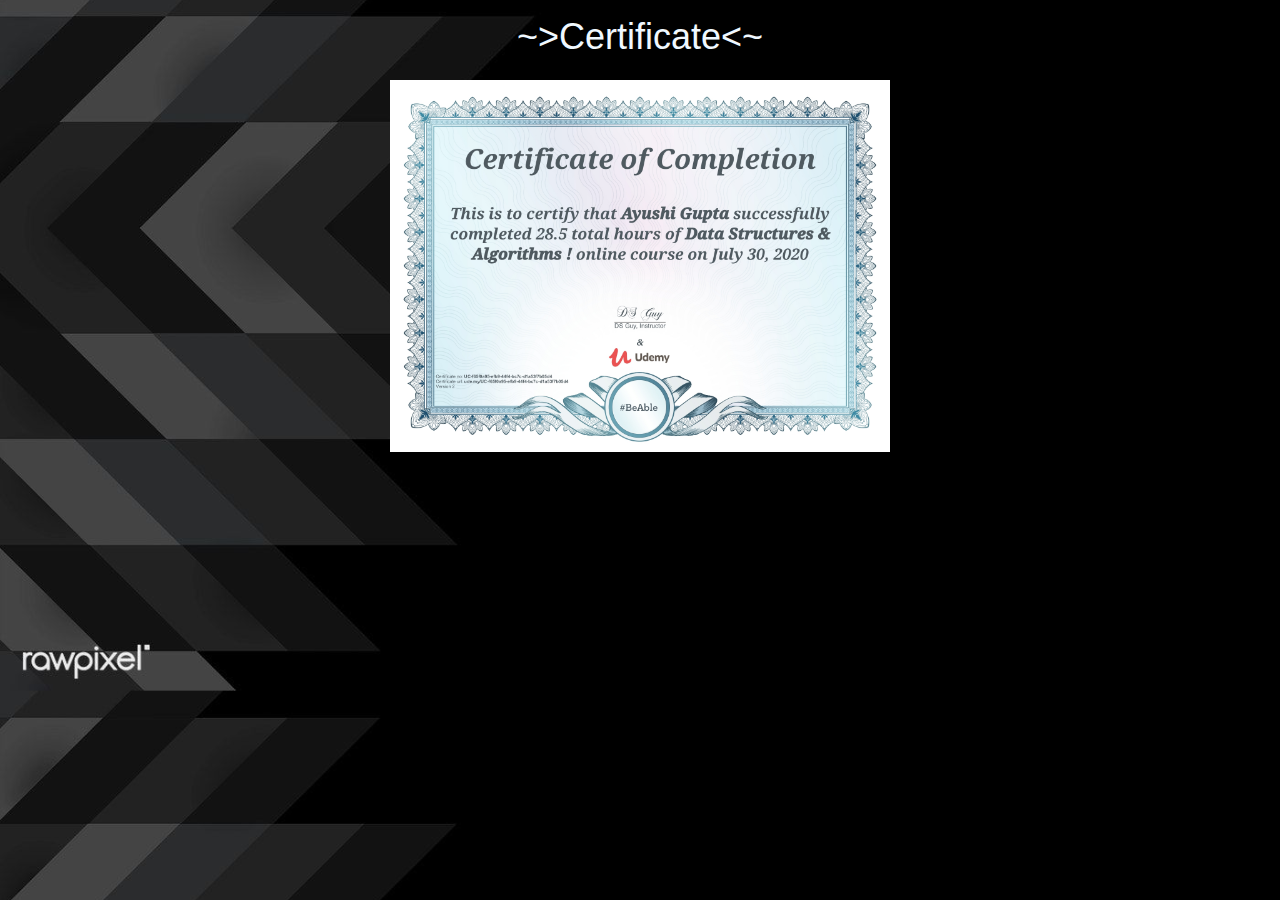
==== certificate.html @ acdc275c "FINAL COMPLETE" ====
<!DOCTYPE html>
<html>

<head>
<title>certificate</title>
<meta name="viewport" content="width=device-width, initial-scale=1">
<meta content="text/html; charset=iso-8859-2" http-equiv="Content-Type">
<link rel="stylesheet" href="https://www.w3schools.com/w3css/4/w3.css">
<style>
    body
{
	margin:0;
	padding:0;
	background:url("certificate.jpg");
	-webkit-background-size:cover;
	background-size:cover;
	background-position:50% 50%;
}

.mySlides {display:none;}
</style>
</head>

<body>

<h1 class="w3-center" style="color:aliceblue">~>Certificate<~</h1>

<div class="w3-content w3-section" style="max-width:500px">
  <img class="mySlides" src="./img/dsa.jpg" style="width:100%">
  <img class="mySlides" src="./img/ticktry.png" style="width:100%">
  <img class="mySlides" src="./img/udemy1.jpg" style="width:100%">

  <img class="mySlides" src="./img/BVICAM3.jpg" style="width:100%">
  <img class="mySlides" src="./img/bvicam1.jpg" style="width:100%">
  <img class="mySlides" src="./img/bvicam2.jpg" style="width:100%">
  <img class="mySlides" src="./img/greateL.jpg" style="width:100%">
  <img class="mySlides" src="./img/NSC1.jpg" style="width:100%">
  <img class="mySlides" src="./img/udemy2.jpg" style="width:100%">
</div>

<script>
var myIndex = 0;
carousel();

function carousel() {
  var i;
  var x = document.getElementsByClassName("mySlides");
  for (i = 0; i < x.length; i++) {
    x[i].style.display = "none";  
  }
  myIndex++;
  if (myIndex > x.length) {myIndex = 1}    
  x[myIndex-1].style.display = "block";  
  setTimeout(carousel, 2000); // Change image every 2 seconds
}
</script>

</body>
</html>
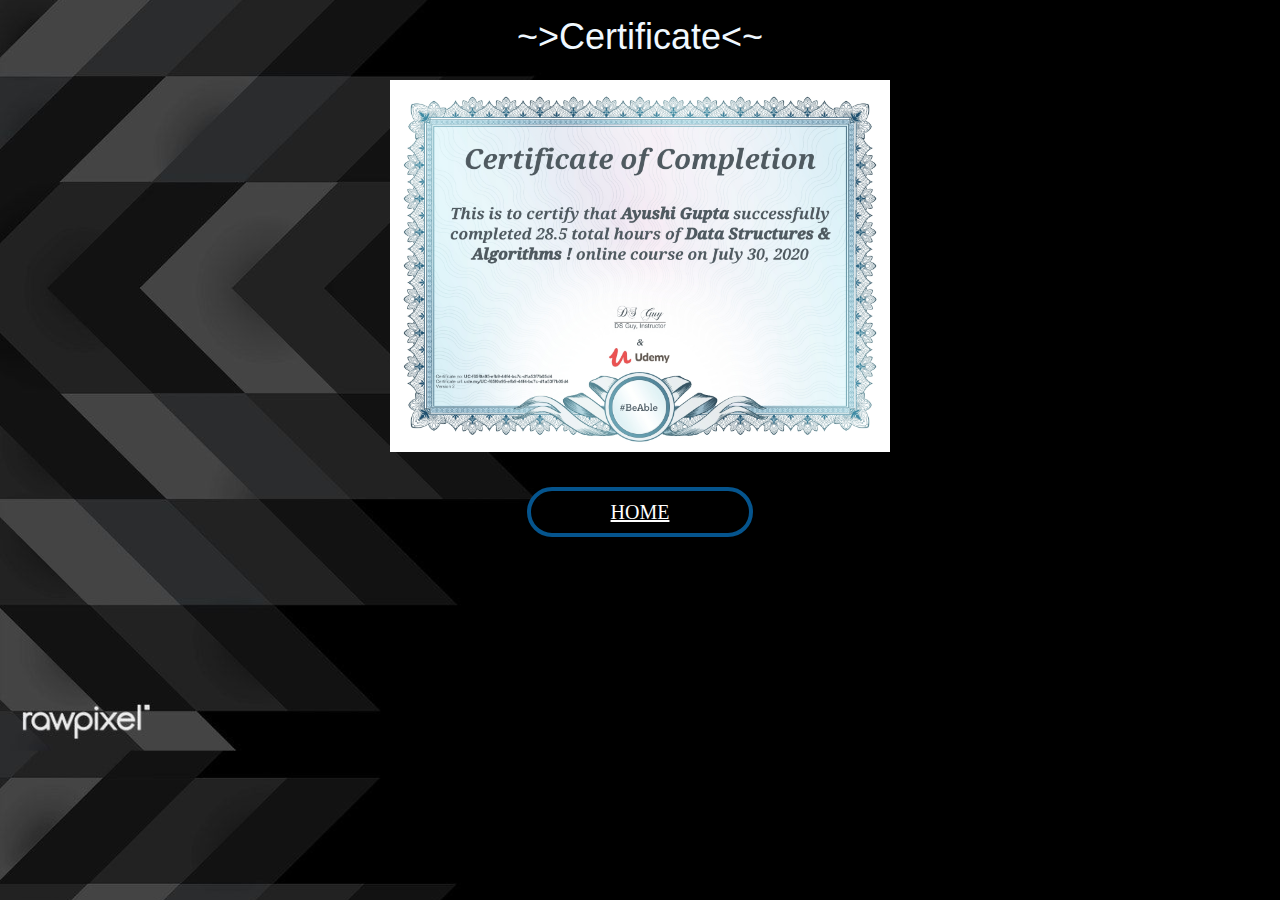
==== commit 53e7f7a1: "done" ====
--- a/certificate.html
+++ b/certificate.html
@@ -11,10 +11,30 @@
 {
 	margin:0;
 	padding:0;
-	background:url("certificate.jpg");
+	background:url("./img/certificate.jpg");
 	-webkit-background-size:cover;
 	background-size:cover;
 	background-position:50% 50%;
+}
+.home
+{
+	font-family:"proxima nova";
+	font-weight:100;
+	font-size:20px;
+	text-align:center;
+	border:4px solid #05548d;
+	border-radius:30px;
+	padding:10px 80px;
+	-webkit-transition-duration:200ms;
+	transition-duration:200ms;
+  color:white;
+	
+}
+	
+.home:hover
+{
+	background-color:#31A6FF;
+	color:rgb(255, 241, 241);
 }
 
 .mySlides {display:none;}
@@ -35,7 +55,9 @@
   <img class="mySlides" src="./img/bvicam2.jpg" style="width:100%">
   <img class="mySlides" src="./img/greateL.jpg" style="width:100%">
   <img class="mySlides" src="./img/NSC1.jpg" style="width:100%">
-  <img class="mySlides" src="./img/udemy2.jpg" style="width:100%">
+  <img class="mySlides" src="./img/idigizen.PNG" style="width:100%">
+  <img class="mySlides" src="./img/udemy2.jpg" style="width:100%"><br><br>
+ <center><a href="index.html" class="home">HOME</a><br><br><br></center>
 </div>
 
 <script>
